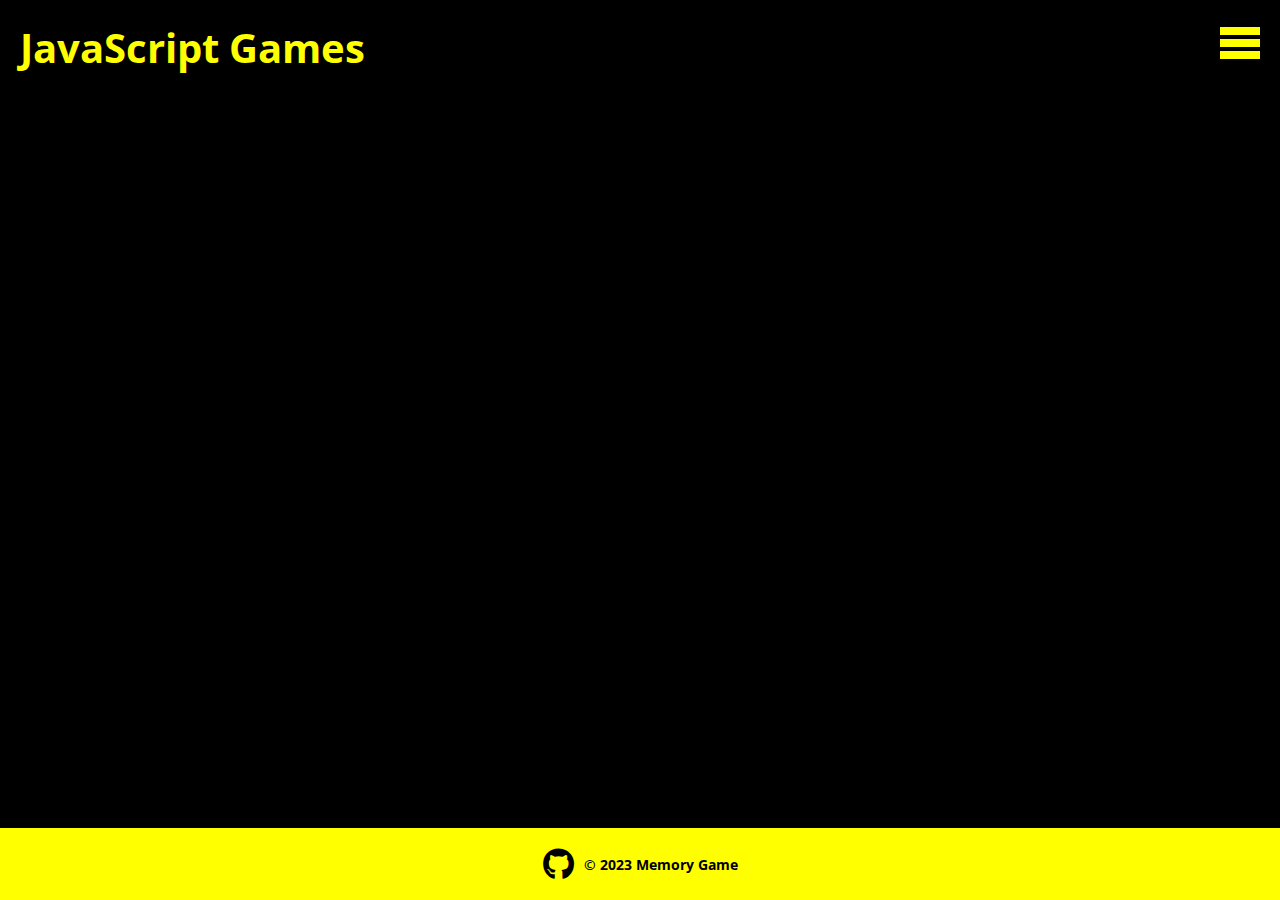
==== index.html @ d0ab3382 "add index.html to deploy on gh pages" ====
<!DOCTYPE html>
<html lang="en">
  <head>
    <meta charset="UTF-8" />
    <meta http-equiv="X-UA-Compatible" content="IE=edge" />
    <meta name="viewport" content="width=device-width, initial-scale=1.0" />
    <link rel="stylesheet"
      href="https://cdnjs.cloudflare.com/ajax/libs/font-awesome/6.4.0/css/all.min.css"
    />
    <link rel="stylesheet" href="./style.css" />
    <meta name="viewport" content="width=device-width, initial-scale=1.0" />
    <link rel="shortcut icon" href="./assets/favicon.ico" type="image/x-icon" />
  <title>JavaScript Games</title>
  </head>
  <body>
    <header>
      <h1>JavaScript Games</h1>
    </header>

    <main>
    </main>

    <footer>
      <ul>
        <li>
          <a
            href="https://github.com/emanuelamarkovic/Simple-Quiz-Game"
            target="blank"
          >
            <i class="fa-brands fa-github"></i>
          </a>
        </li>
      </ul>
      <p>&copy; 2023 Memory Game</p>
    </footer>
    <script src="main.js"></script>
  </body>
</html>
---- style.css ----
@import url("https://fonts.googleapis.com/css2?family=Dancing+Script:wght@700&family=Lilita+One&family=Lobster&family=Maven+Pro:wght@400;600&family=Open+Sans:ital,wght@1,300&family=Orbitron&display=swap");

* {
  font-family: "Open Sans", sans-serif;
  margin: 0;
  padding: 0;
  box-sizing: border-box;
}

/* Body Styles */
body {
  background-color: #000;
  justify-content: space-between;
  flex-direction: column;
  width: 100vw;
  height: 100vh;
}

/* Header Styles */
header {
  display: flex;
  flex-direction: row;
  align-items: baseline;
  justify-content: space-between;
  top: 0;
  width: 100%;
  height: 8rem;
  padding: 0 1.25em 0 0;
  background-color: black;
  color: yellow;
  text-align: center;
}

header h1 {
  text-align: center;
  padding: 1.25rem;
  font-size: 2.5rem;
}
/* dropdown menue */
div.dropdown-menue {
  text-align: right;
}
.dropdown-menue div {
  text-align: left;
}
option {
  background-color: #333;
}
.dropdown-menue a {
  padding: 0.4em;
  font-size: x-large;
  text-decoration: none;
  color: yellow;
}
.dropdown-menue a:hover {
  color: white;
}

/* Main Styles */
main {
  background-color: black;
  color: yellow;
  font-size: 1.5rem;
  flex: 1;
  display: flex;
  flex-direction: column;
  justify-content: space-between;
}

/* Shadow Gradient Styles */
.shadowgradient {
  width: 60%;
  height: 25rem;
  margin: 0 auto;
  flex: 1;
  background: linear-gradient(0deg, #000, #333);
  display: flex;
  position: relative;
  text-align: center;
}

.shadowgradient,
.box {
  width: 58%;
  flex: 1;
  background: linear-gradient(0deg, #000, #333);
  position: relative;
  text-align: center;
}

.shadowgradient::before,
.shadowgradient::after {
  content: "";
  position: absolute;
  top: 0;
  left: 0;
  width: 100%;
  height: 100%;
  background: linear-gradient(
    45deg,
    red,
    orange,
    yellow,
    green,
    blue,
    indigo,
    violet
  );
  width: calc(100% + 5px);
  height: calc(100% + 5px);
  top: -0.133em;
  left: -0.133em;
  background-size: 500%;
  animation: rainbowBox 30s linear infinite;
}

.shadowgradient:after {
  filter: blur(25px);
}

/* Box Styles */
.box {
  width: 60%;
  position: relative;
  z-index: 1;
  background-color: black;
  color: white;
  font-size: 1.5rem;
  height: 33rem;
  box-sizing: border-box;
  
}

.box div {
  margin: 1rem;
}

/* CSS Animation for the Shadow Gradient */
@keyframes rainbowBox {
  0% {
    background-position: 0 0;
  }
  50% {
    background-position: 500% 0;
  }
  100% {
    background-position: 0 0;
  }
}

#questionsContainer {
  font-size: 1.5rem;
  font-weight: bolder;
  text-align: center;
  margin: 1rem;
  display: flex;
  flex-direction: column;
  justify-content: center;
  align-items: center;
}

/* Styles for Options (Answers) */
.option {
  padding: 0.5rem;
  border: 3px solid white;
  border-radius: 0.3125rem;
  cursor: pointer;
  transition: all 0.3s ease-in-out;
  position: relative;
  margin: 1rem;
  width: 70%;
  text-align: center;
}

.option:hover {
  background-color: yellow;
  color: black;
  font-size: 1.4 rem;
  text-decoration: none;
  transition: 0.2s;
}

/* Start Button Styles */
#startButton {
  background-color: yellow;
  color: black;
  border: 1px solid black;
  border-radius: 5px;
  padding: 10px 30px 10px 30px;
  font-size: 1.5rem;
  font-weight: bold;
  margin-bottom: 2rem;
  cursor: pointer;
  transition: all 0.3s ease-in-out;
}

#startButton a:hover {
  background-color: orange;
  color: black;
  font-size: 1.4 rem;
  text-decoration: none;
  transition: 200ms;
}

/* Footer Styles */
footer {
  background-color: yellow;
  color: black;
  align-items: center;
  font-size: 0.875em;
  font-weight: bold;
  display: flex;
  justify-content: center;
  width: 100%;
  height: 8vh;
  bottom: 0;
  position: fixed;
}

ul li {
  display: inline-block;
  text-decoration: none;
}

a {
  margin-bottom: 2.5rem;
  color: black;
  margin-right: 0.625rem;
}

ul li a i {
  color: black;
  font-size: 1.25rem;
}

.fa-github {
  font-size: 2rem;
  color: #000;
}
.fa-github:hover {
  color: #4078c0;
}

/* Media Queries for Different Screen Sizes */
@media (max-width: 768px) {
  header h1 {
    font-size: 1.5rem;
  }
  .question {
    font-size: 1rem;
  }
  .option {
    font-size: 1rem;
  }
}

@media (max-width: 600px) {
  h1 {
    font-size: 1rem;
  }
  .question {
    font-size: 0.5rem;
  }
  .option {
    font-size: 1rem;
  }
}
@media (max-width: 375px) {
  header {
    height: 6rem;
  }
  header h1 {
    font-size: 1.5rem;
    padding: 1rem;
  }
  .question {
    font-size: 1rem;
  }
  .option {
    font-size: 1rem;
  }
  footer {
    height: 8vh;
  }
}
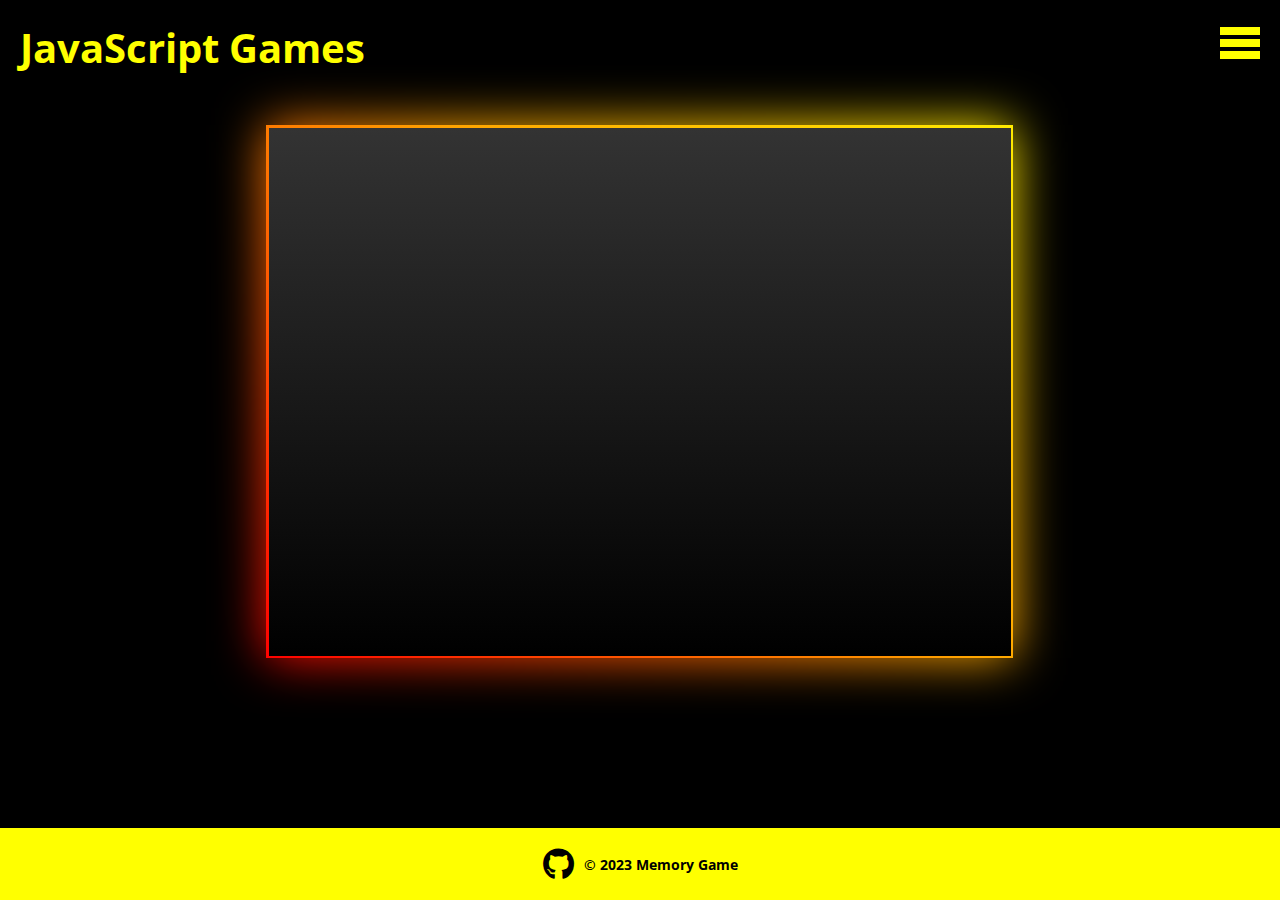
==== commit 4b6afc93: "add shadowgradient effect to index.html" ====
--- a/index.html
+++ b/index.html
@@ -18,6 +18,10 @@
     </header>
 
     <main>
+      <div class="shadowgradient">
+        <div class="box">
+        </div>
+      </div>
     </main>
 
     <footer>
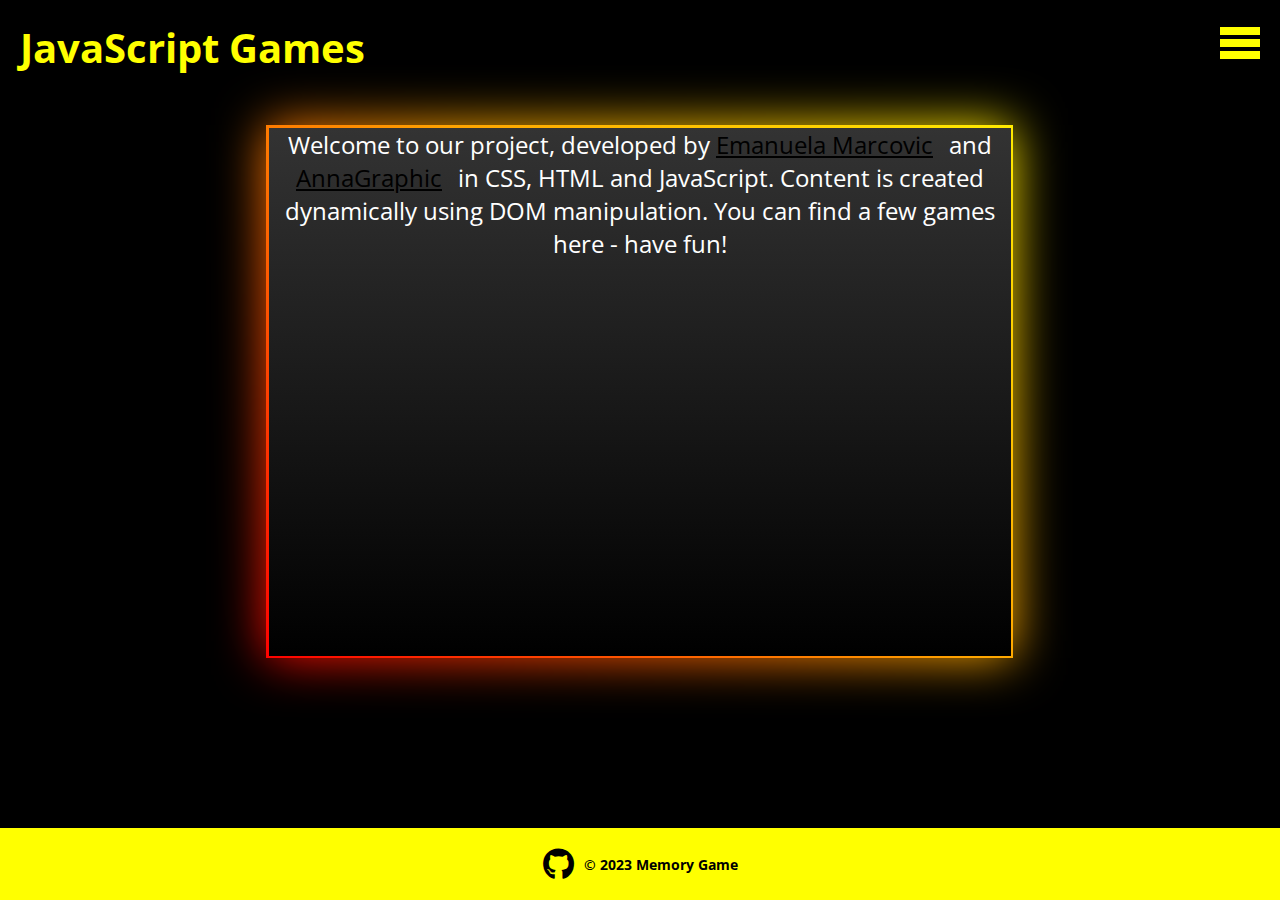
==== commit b379fcf9: "add project description to startpage, add startpage to burger menue" ====
--- a/index.html
+++ b/index.html
@@ -20,6 +20,11 @@
     <main>
       <div class="shadowgradient">
         <div class="box">
+          <p>
+            Welcome to our project, developed by <a href="https://github.com/emanuelamarkovic">Emanuela Marcovic</a> and <a href="https://github.com/AnnaGraphic/">AnnaGraphic</a> in CSS, HTML and JavaScript.
+            Content is created dynamically using DOM manipulation.
+            You can find a few games here - have fun!
+          </p>
         </div>
       </div>
     </main>
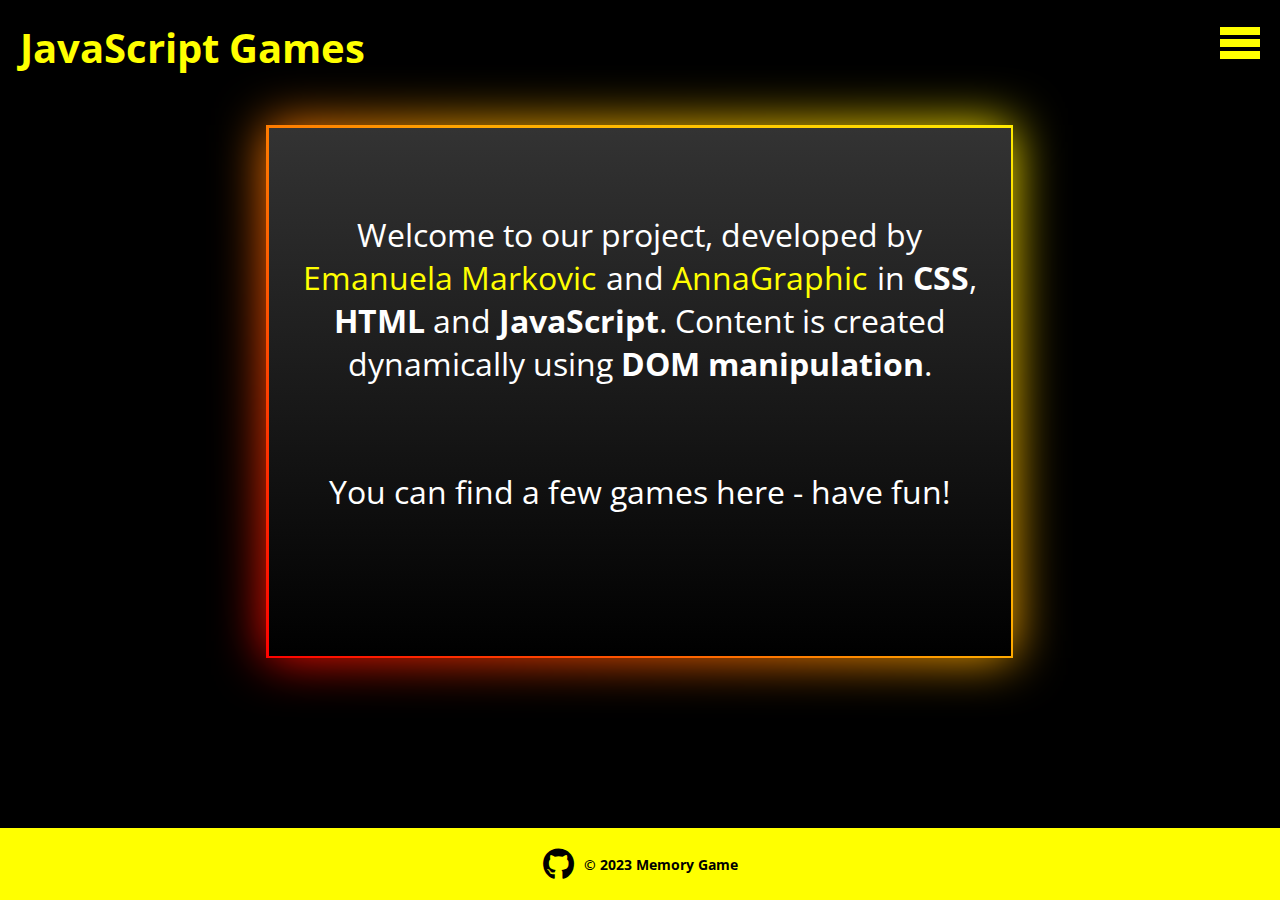
==== commit 982f2f1f: "start button,reset button only one at time,style text in index.html" ====
--- a/index.html
+++ b/index.html
@@ -20,9 +20,11 @@
     <main>
       <div class="shadowgradient">
         <div class="box">
-          <p>
-            Welcome to our project, developed by <a href="https://github.com/emanuelamarkovic">Emanuela Marcovic</a> and <a href="https://github.com/AnnaGraphic/">AnnaGraphic</a> in CSS, HTML and JavaScript.
-            Content is created dynamically using DOM manipulation.
+          <p class="text">
+            Welcome to our project, developed by <a class="link-github" href="https://github.com/emanuelamarkovic">Emanuela Markovic</a>and <a class="link-github" href="https://github.com/AnnaGraphic/">AnnaGraphic</a>in <b>CSS</b>, <b>HTML</b> and <b>JavaScript</b>.
+            Content is created dynamically using <b>DOM manipulation</b>.
+          </p>
+          <p class="text1">
             You can find a few games here - have fun!
           </p>
         </div>
--- a/style.css
+++ b/style.css
@@ -39,12 +39,15 @@
 /* dropdown menue */
 div.dropdown-menue {
   text-align: right;
+  cursor: pointer;
 }
 .dropdown-menue div {
   text-align: left;
+  cursor: pointer;
 }
 option {
   background-color: #333;
+  cursor: pointer;
 }
 .dropdown-menue a {
   padding: 0.4em;
@@ -66,6 +69,23 @@
   flex-direction: column;
   justify-content: space-between;
 }
+
+.text{ font-size: 2rem;
+  text-align: center;
+  margin-top: 4.5rem;
+  margin:4.5rem  0.5rem;
+  padding: 0.8rem;
+}
+
+.text1{
+  font-size: 2rem;
+  text-align: center;
+  margin: 2rem 0.5rem;
+}
+
+.link-github{color: yellow;
+  cursor: pointer;
+  text-decoration: none;}
 
 /* Shadow Gradient Styles */
 .shadowgradient {
@@ -77,6 +97,7 @@
   display: flex;
   position: relative;
   text-align: center;
+  margin-bottom: 0.5em;
 }
 
 .shadowgradient,
@@ -128,7 +149,6 @@
   font-size: 1.5rem;
   height: 33rem;
   box-sizing: border-box;
-  
 }
 
 .box div {
@@ -252,6 +272,12 @@
   .option {
     font-size: 1rem;
   }
+  text{
+    font-size: 1.5rem;
+  }
+  .text1{
+    font-size: 1.5rem;
+  }
 }
 
 @media (max-width: 600px) {
@@ -264,6 +290,12 @@
   .option {
     font-size: 1rem;
   }
+  .text{
+  font-size: 1rem;
+}
+.text1{
+  font-size: 1rem;
+}
 }
 @media (max-width: 375px) {
   header {
@@ -282,4 +314,10 @@
   footer {
     height: 8vh;
   }
-}
+  .text{
+  font-size: 1rem;
+}
+.text1{
+  font-size: 1rem;
+}
+}
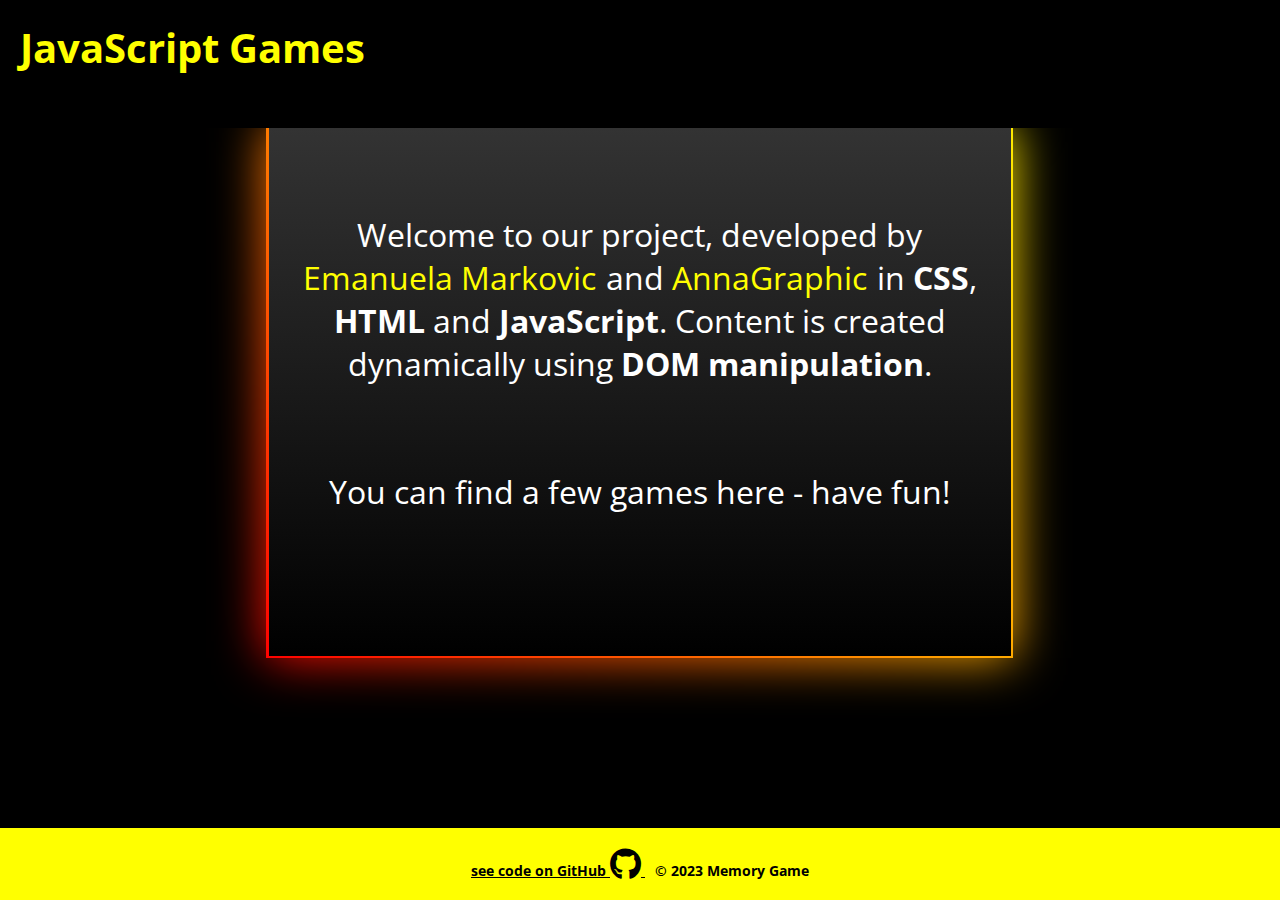
==== commit 4e5982b5: "unify footer" ====
--- a/index.html
+++ b/index.html
@@ -7,7 +7,7 @@
     <link rel="stylesheet"
       href="https://cdnjs.cloudflare.com/ajax/libs/font-awesome/6.4.0/css/all.min.css"
     />
-    <link rel="stylesheet" href="./style.css" />
+    <link rel="stylesheet" href="./styles/style.css" />
     <meta name="viewport" content="width=device-width, initial-scale=1.0" />
     <link rel="shortcut icon" href="./assets/favicon.ico" type="image/x-icon" />
   <title>JavaScript Games</title>
@@ -32,18 +32,13 @@
     </main>
 
     <footer>
-      <ul>
-        <li>
-          <a
-            href="https://github.com/emanuelamarkovic/Simple-Quiz-Game"
-            target="blank"
-          >
-            <i class="fa-brands fa-github"></i>
-          </a>
-        </li>
-      </ul>
-      <p>&copy; 2023 Memory Game</p>
+      <p>
+        <a href="https://github.com/AnnaGraphic/simple-quiz-game">
+          see code on GitHub <i class="fa-brands fa-github"></i>
+        </a> &copy; 2023 Memory Game
+      </p>
     </footer>
-    <script src="main.js"></script>
+
+    <script type="module" src="./scripts/main.js"></script>
   </body>
 </html>
--- a/styles/style.css
+++ b/styles/style.css
@@ -0,0 +1,323 @@
+@import url("https://fonts.googleapis.com/css2?family=Dancing+Script:wght@700&family=Lilita+One&family=Lobster&family=Maven+Pro:wght@400;600&family=Open+Sans:ital,wght@1,300&family=Orbitron&display=swap");
+
+* {
+  font-family: "Open Sans", sans-serif;
+  margin: 0;
+  padding: 0;
+  box-sizing: border-box;
+}
+
+/* Body Styles */
+body {
+  background-color: #000;
+  justify-content: space-between;
+  flex-direction: column;
+  width: 100vw;
+  height: 100vh;
+}
+
+/* Header Styles */
+header {
+  display: flex;
+  flex-direction: row;
+  align-items: baseline;
+  justify-content: space-between;
+  top: 0;
+  width: 100%;
+  height: 8rem;
+  padding: 0 1.25em 0 0;
+  background-color: black;
+  color: yellow;
+  text-align: center;
+}
+
+header h1 {
+  text-align: center;
+  padding: 1.25rem;
+  font-size: 2.5rem;
+}
+/* dropdown menue */
+div.dropdown-menue {
+  text-align: right;
+  cursor: pointer;
+}
+.dropdown-menue div {
+  text-align: left;
+  cursor: pointer;
+}
+.options div {
+  background-color: #333;
+  cursor: pointer;
+}
+.dropdown-menue a {
+  padding: 0.4em;
+  font-size: x-large;
+  text-decoration: none;
+  color: yellow;
+}
+.dropdown-menue a:hover {
+  color: white;
+}
+
+/* Main Styles */
+main {
+  background-color: black;
+  color: yellow;
+  font-size: 1.5rem;
+  flex: 1;
+  display: flex;
+  flex-direction: column;
+  justify-content: space-between;
+}
+
+.text{ font-size: 2rem;
+  text-align: center;
+  margin-top: 4.5rem;
+  margin:4.5rem  0.5rem;
+  padding: 0.8rem;
+}
+
+.text1{
+  font-size: 2rem;
+  text-align: center;
+  margin: 2rem 0.5rem;
+}
+
+.link-github{color: yellow;
+  cursor: pointer;
+  text-decoration: none;}
+
+/* Shadow Gradient Styles */
+.shadowgradient {
+  width: 60%;
+  height: 25rem;
+  margin: 0 auto;
+  flex: 1;
+  background: linear-gradient(0deg, #000, #333);
+  display: flex;
+  position: relative;
+  text-align: center;
+  margin-bottom: 0.5em;
+}
+
+.shadowgradient,
+.box {
+  width: 58%;
+  flex: 1;
+  background: linear-gradient(0deg, #000, #333);
+  position: relative;
+  text-align: center;
+}
+
+.shadowgradient::before,
+.shadowgradient::after {
+  content: "";
+  position: absolute;
+  top: 0;
+  left: 0;
+  width: 100%;
+  height: 100%;
+  background: linear-gradient(
+    45deg,
+    red,
+    orange,
+    yellow,
+    green,
+    blue,
+    indigo,
+    violet
+  );
+  width: calc(100% + 5px);
+  height: calc(100% + 5px);
+  top: -0.133em;
+  left: -0.133em;
+  background-size: 500%;
+  animation: rainbowBox 30s linear infinite;
+}
+
+.shadowgradient:after {
+  filter: blur(25px);
+}
+
+/* Box Styles */
+.box {
+  width: 60%;
+  position: relative;
+  z-index: 1;
+  background-color: black;
+  color: white;
+  font-size: 1.5rem;
+  height: 33rem;
+  box-sizing: border-box;
+}
+
+.box div {
+  margin: 1rem;
+}
+
+/* CSS Animation for the Shadow Gradient */
+@keyframes rainbowBox {
+  0% {
+    background-position: 0 0;
+  }
+  50% {
+    background-position: 500% 0;
+  }
+  100% {
+    background-position: 0 0;
+  }
+}
+
+#questionsContainer {
+  font-size: 1.5rem;
+  font-weight: bolder;
+  text-align: center;
+  margin: 1rem;
+  display: flex;
+  flex-direction: column;
+  justify-content: center;
+  align-items: center;
+}
+
+/* Styles for Options (Answers) */
+.option {
+  padding: 0.5rem;
+  border: 3px solid white;
+  border-radius: 0.3125rem;
+  cursor: pointer;
+  transition: all 0.3s ease-in-out;
+  position: relative;
+  margin: 1rem;
+  width: 70%;
+  text-align: center;
+}
+
+.option:hover {
+  background-color: yellow;
+  color: black;
+  font-size: 1.4 rem;
+  text-decoration: none;
+  transition: 0.2s;
+}
+
+/* Start Button Styles */
+#startButton {
+  background-color: yellow;
+  color: black;
+  border: 1px solid black;
+  border-radius: 5px;
+  padding: 10px 30px 10px 30px;
+  font-size: 1.5rem;
+  font-weight: bold;
+  margin-bottom: 2rem;
+  cursor: pointer;
+  transition: all 0.3s ease-in-out;
+}
+
+#startButton a:hover {
+  background-color: orange;
+  color: black;
+  font-size: 1.4 rem;
+  text-decoration: none;
+  transition: 200ms;
+}
+
+/* Footer Styles */
+footer {
+  background-color: yellow;
+  color: black;
+  align-items: center;
+  font-size: 0.875em;
+  font-weight: bold;
+  display: flex;
+  justify-content: center;
+  width: 100%;
+  height: 8vh;
+  bottom: 0;
+  position: fixed;
+}
+
+ul li {
+  display: inline-block;
+  text-decoration: none;
+}
+
+a {
+  margin-bottom: 2.5rem;
+  color: black;
+  margin-right: 0.625rem;
+}
+
+ul li a i {
+  color: black;
+  font-size: 1.25rem;
+}
+
+.fa-github {
+  font-size: 2rem;
+  color: #000;
+}
+.fa-github:hover {
+  color: #4078c0;
+}
+
+/* Media Queries for Different Screen Sizes */
+@media (max-width: 768px) {
+  header h1 {
+    font-size: 1.5rem;
+  }
+  .question {
+    font-size: 1rem;
+  }
+  .option {
+    font-size: 1rem;
+  }
+  text{
+    font-size: 1.5rem;
+  }
+  .text1{
+    font-size: 1.5rem;
+  }
+}
+
+@media (max-width: 600px) {
+  h1 {
+    font-size: 1rem;
+  }
+  .question {
+    font-size: 0.5rem;
+  }
+  .option {
+    font-size: 1rem;
+  }
+  .text{
+  font-size: 1rem;
+}
+.text1{
+  font-size: 1rem;
+}
+}
+@media (max-width: 375px) {
+  header {
+    height: 6rem;
+  }
+  header h1 {
+    font-size: 1.5rem;
+    padding: 1rem;
+  }
+  .question {
+    font-size: 1rem;
+  }
+  .option {
+    font-size: 1rem;
+  }
+  footer {
+    height: 8vh;
+  }
+  .text{
+  font-size: 1rem;
+}
+.text1{
+  font-size: 1rem;
+}
+}
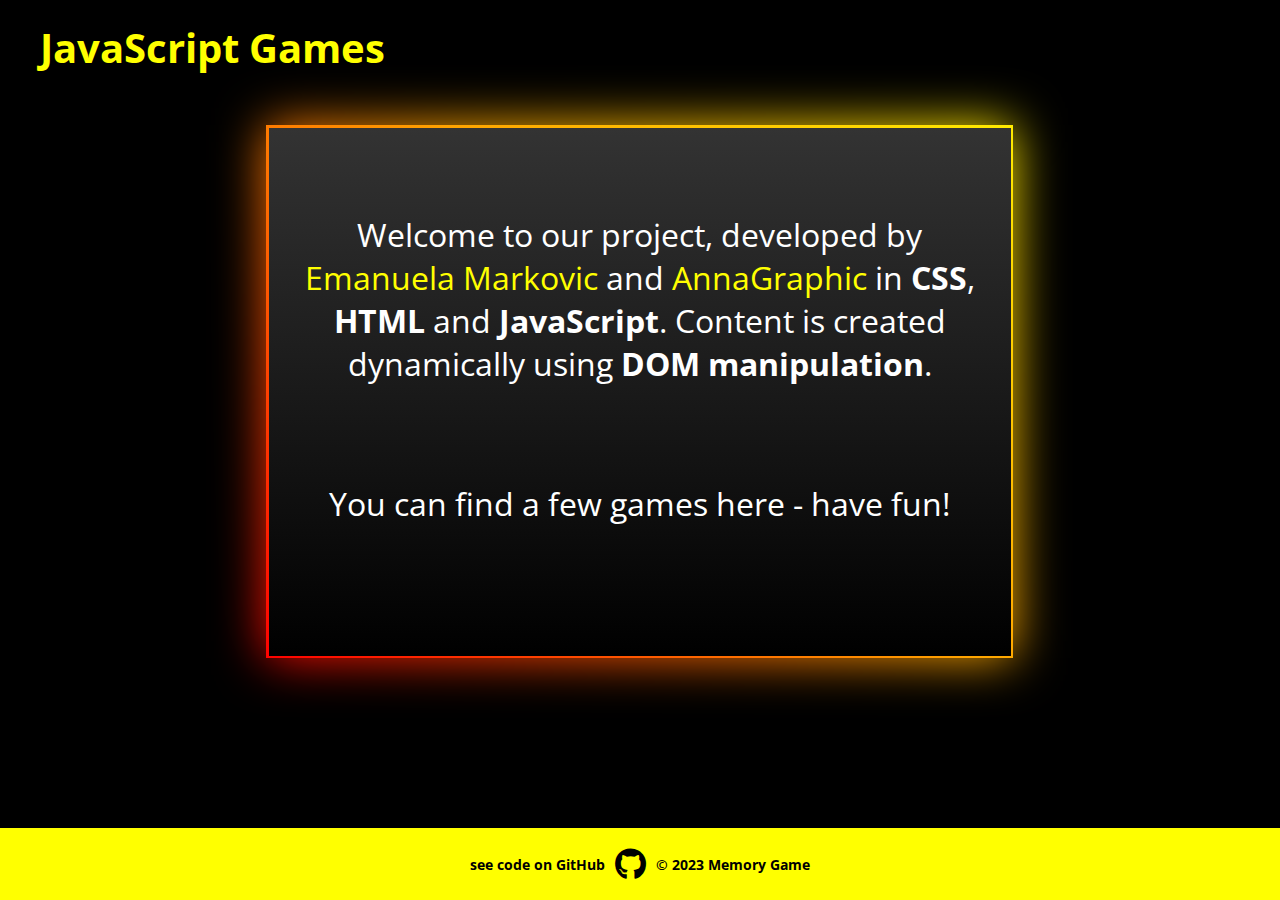
==== commit 902caa69: "small changes in layout, corrcet indenting" ====
--- a/index.html
+++ b/index.html
@@ -13,6 +13,7 @@
   <title>JavaScript Games</title>
   </head>
   <body>
+
     <header>
       <h1>JavaScript Games</h1>
     </header>
@@ -21,10 +22,10 @@
       <div class="shadowgradient">
         <div class="box">
           <p class="text">
-            Welcome to our project, developed by <a class="link-github" href="https://github.com/emanuelamarkovic">Emanuela Markovic</a>and <a class="link-github" href="https://github.com/AnnaGraphic/">AnnaGraphic</a>in <b>CSS</b>, <b>HTML</b> and <b>JavaScript</b>.
+            Welcome to our project, developed by <a class="link-github" href="https://github.com/emanuelamarkovic">Emanuela Markovic </a>and <a class="link-github" href="https://github.com/AnnaGraphic/">AnnaGraphic</a> in <b>CSS</b>, <b>HTML</b> and <b>JavaScript</b>.
             Content is created dynamically using <b>DOM manipulation</b>.
           </p>
-          <p class="text1">
+          <p class="text">
             You can find a few games here - have fun!
           </p>
         </div>
--- a/styles/style.css
+++ b/styles/style.css
@@ -13,7 +13,7 @@
   justify-content: space-between;
   flex-direction: column;
   width: 100vw;
-  height: 100vh;
+  min-height: 100vh;
 }
 
 /* Header Styles */
@@ -22,11 +22,9 @@
   flex-direction: row;
   align-items: baseline;
   justify-content: space-between;
-  top: 0;
   width: 100%;
   height: 8rem;
-  padding: 0 1.25em 0 0;
-  background-color: black;
+  padding: 0 1.25em 0 1.25em;
   color: yellow;
   text-align: center;
 }
@@ -70,20 +68,15 @@
   justify-content: space-between;
 }
 
-.text{ font-size: 2rem;
+.text { 
+  font-size: 2rem;
   text-align: center;
   margin-top: 4.5rem;
   margin:4.5rem  0.5rem;
   padding: 0.8rem;
 }
 
-.text1{
-  font-size: 2rem;
-  text-align: center;
-  margin: 2rem 0.5rem;
-}
-
-.link-github{color: yellow;
+.link-github {color: yellow;
   cursor: pointer;
   text-decoration: none;}
 
@@ -236,26 +229,22 @@
   bottom: 0;
   position: fixed;
 }
-
-ul li {
-  display: inline-block;
+footer p {
+ display: flex;
+ align-items: center;
+}
+
+footer a {
+  display: flex;
+  align-items: center;
+  color: black;
   text-decoration: none;
-}
-
-a {
-  margin-bottom: 2.5rem;
-  color: black;
-  margin-right: 0.625rem;
-}
-
-ul li a i {
-  color: black;
-  font-size: 1.25rem;
 }
 
 .fa-github {
   font-size: 2rem;
   color: #000;
+  margin: 0 0.625rem 0 0.625rem;
 }
 .fa-github:hover {
   color: #4078c0;
@@ -293,10 +282,11 @@
   .text{
   font-size: 1rem;
 }
-.text1{
-  font-size: 1rem;
-}
-}
+  .text1{
+    font-size: 1rem;
+  }
+}
+
 @media (max-width: 375px) {
   header {
     height: 6rem;
@@ -317,7 +307,7 @@
   .text{
   font-size: 1rem;
 }
-.text1{
-  font-size: 1rem;
-}
-}
+  .text1{
+    font-size: 1rem;
+  }
+}
